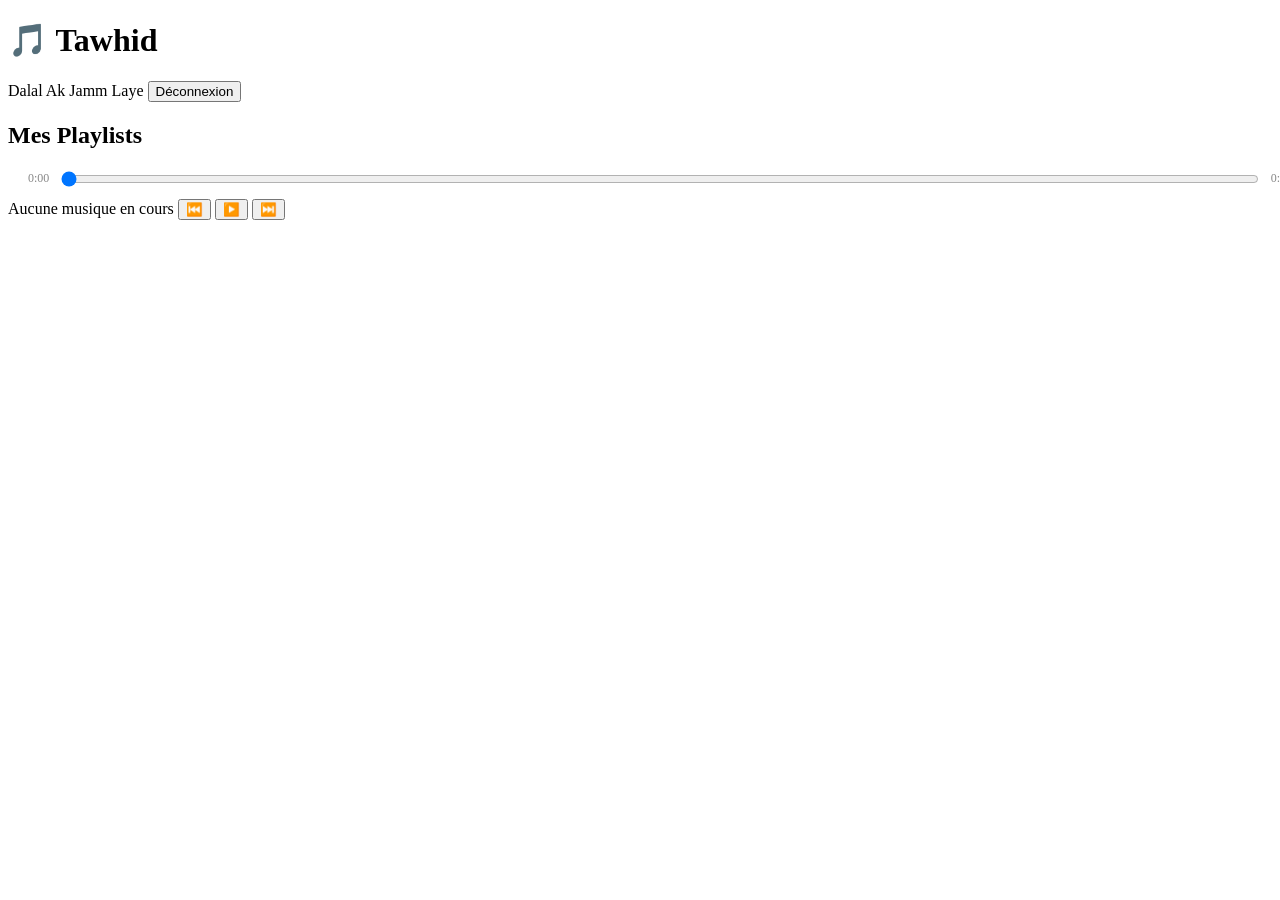
==== src/main/resources/static/index.html @ aa01f4f9 "Mon premier commit Appliweb - Tawhid API" ====
<!DOCTYPE html>
<html lang="fr">
<head>
    <meta charset="UTF-8">
    <meta name="viewport" content="width=device-width, initial-scale=1.0">
    <title>Tawhid - Mes Playlists</title>
    <link rel="stylesheet" href="/css/style.css">
</head>
<body>
<div class="app-container">
    <!-- Header -->
    <header>
        <h1>🎵 Tawhid</h1>
        <div class="user-info">
            <span id="welcome-msg">Dalal Ak Jamm Laye</span>
            <!-- Ajout du bouton Admin ici -->
            <button id="admin-btn" onclick="window.location.href='/admin.html'" style="display: none; background: #ff9800; width: auto; padding: 8px 15px; font-size: 14px;">⚙️ Administration</button>
            <button onclick="logout()" class="logout-btn">Déconnexion</button>
        </div>
    </header>
    <!-- Section des playlists -->
    <main>
        <h2>Mes Playlists</h2>
        <div id="playlists-container" class="grid">
            <!-- Les playlists seront injectées ici par JavaScript -->
        </div>
    </main>
    <!-- Liste des vidéos de la playlist sélectionnée -->
    <div id="video-list-container" style="display: none; margin-top: 20px; background: #2a2a40; padding: 15px; border-radius: 10px;">
        <h3 id="current-playlist-title" style="color: #4CAF50; margin-bottom: 10px;">Vidéos</h3>
        <ul id="video-list" style="list-style: none; padding: 0;"></ul>
    </div>
    <!-- Lecteur Audio Caché (YouTube API) -->
    <div id="player-container" class="player-hidden">
        <div id="youtube-player"></div>
        <div class="player-controls">
            <div class="progress-container" style="width: 100%; display: flex; align-items: center; gap: 10px; padding: 0 20px; margin-bottom: 10px;">
                <span id="current-time" style="font-size: 12px; color: #888;">0:00</span>
                <input type="range" id="progress-bar" min="0" max="100" value="0" step="0.1" style="flex: 1; cursor: pointer;">
                <span id="total-time" style="font-size: 12px; color: #888;">0:00</span>
            </div>
            <span id="now-playing">Aucune musique en cours</span>
            <button onclick="playPrevious()">⏮️</button>
            <button id="play-pause-btn" onclick="togglePlay()">▶️</button>
            <button onclick="playNext()">⏭️</button>
        </div>
    </div>
</div>

<!-- Scripts -->
<script src="https://www.youtube.com/iframe_api"></script>
<script src="/js/app.js"></script>
</body>
</html>
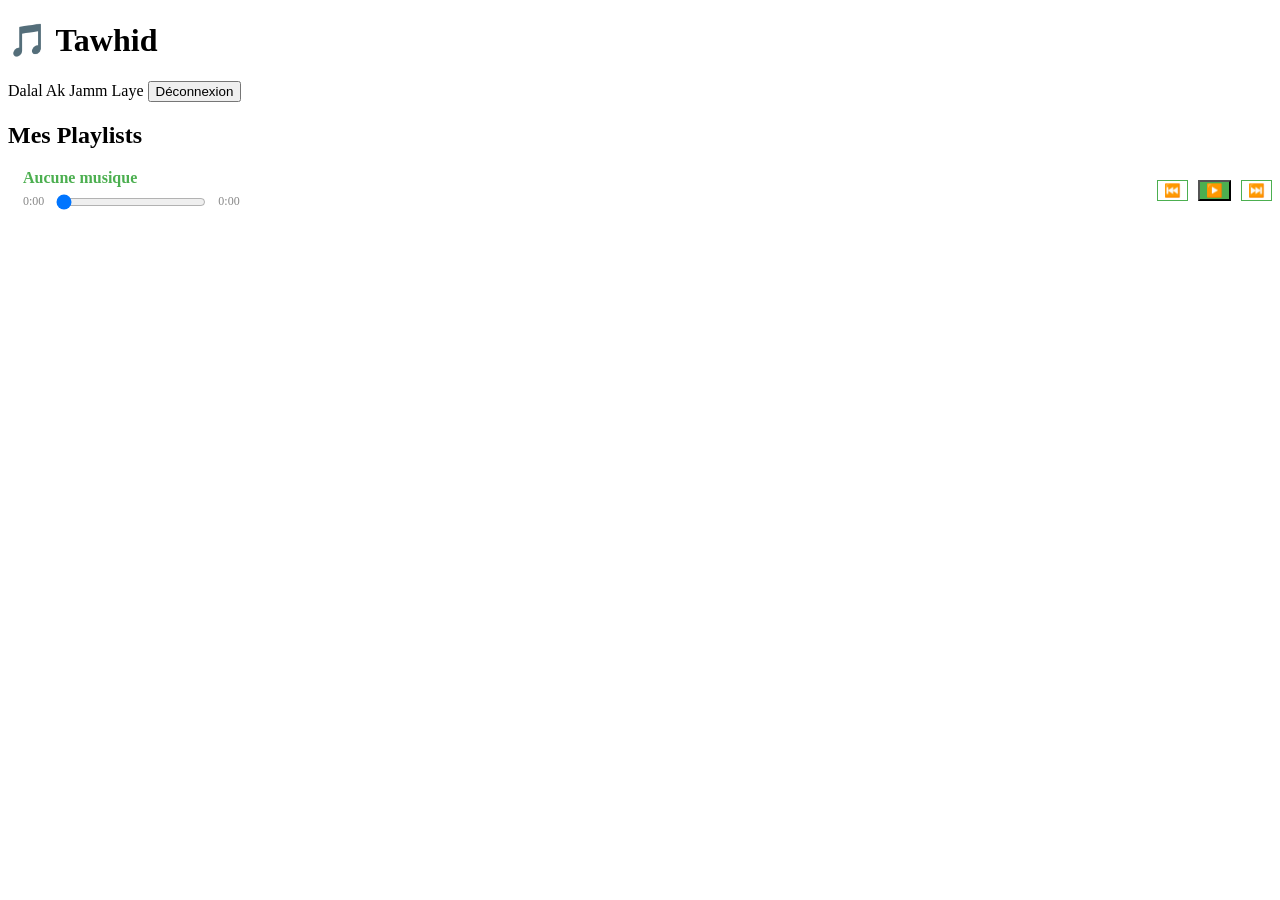
==== commit 408208b9: "la responsive de telphone et l'interface lors de la lecture." ====
--- a/src/main/resources/static/index.html
+++ b/src/main/resources/static/index.html
@@ -32,17 +32,23 @@
     </div>
     <!-- Lecteur Audio Caché (YouTube API) -->
     <div id="player-container" class="player-hidden">
-        <div id="youtube-player"></div>
-        <div class="player-controls">
-            <div class="progress-container" style="width: 100%; display: flex; align-items: center; gap: 10px; padding: 0 20px; margin-bottom: 10px;">
-                <span id="current-time" style="font-size: 12px; color: #888;">0:00</span>
-                <input type="range" id="progress-bar" min="0" max="100" value="0" step="0.1" style="flex: 1; cursor: pointer;">
-                <span id="total-time" style="font-size: 12px; color: #888;">0:00</span>
+        <div style="display: flex; align-items: center; justify-content: space-between; flex-wrap: wrap; gap: 10px;">
+            <div style="display: flex; align-items: center; gap: 15px;">
+                <div id="youtube-player"></div> <!-- Le lecteur vidéo (réduit) -->
+                <div>
+                    <h4 id="now-playing" style="margin: 0; color: #4CAF50;">Aucune musique</h4>
+                    <div class="progress-container" style="width: 100%; display: flex; align-items: center; gap: 10px; margin-top: 5px;">
+                        <span id="current-time" style="font-size: 12px; color: #888;">0:00</span>
+                        <input type="range" id="progress-bar" min="0" max="100" value="0" step="0.1" style="width: 150px; cursor: pointer;">
+                        <span id="total-time" style="font-size: 12px; color: #888;">0:00</span>
+                    </div>
+                </div>
             </div>
-            <span id="now-playing">Aucune musique en cours</span>
-            <button onclick="playPrevious()">⏮️</button>
-            <button id="play-pause-btn" onclick="togglePlay()">▶️</button>
-            <button onclick="playNext()">⏭️</button>
+            <div style="display: flex; gap: 10px;">
+                <button onclick="playPrevious()" style="background: transparent; border: 1px solid #4CAF50; color: #4CAF50;">⏮️</button>
+                <button id="play-pause-btn" onclick="togglePlay()" style="background: #4CAF50;">▶️</button>
+                <button onclick="playNext()" style="background: transparent; border: 1px solid #4CAF50; color: #4CAF50;">⏭️</button>
+            </div>
         </div>
     </div>
 </div>
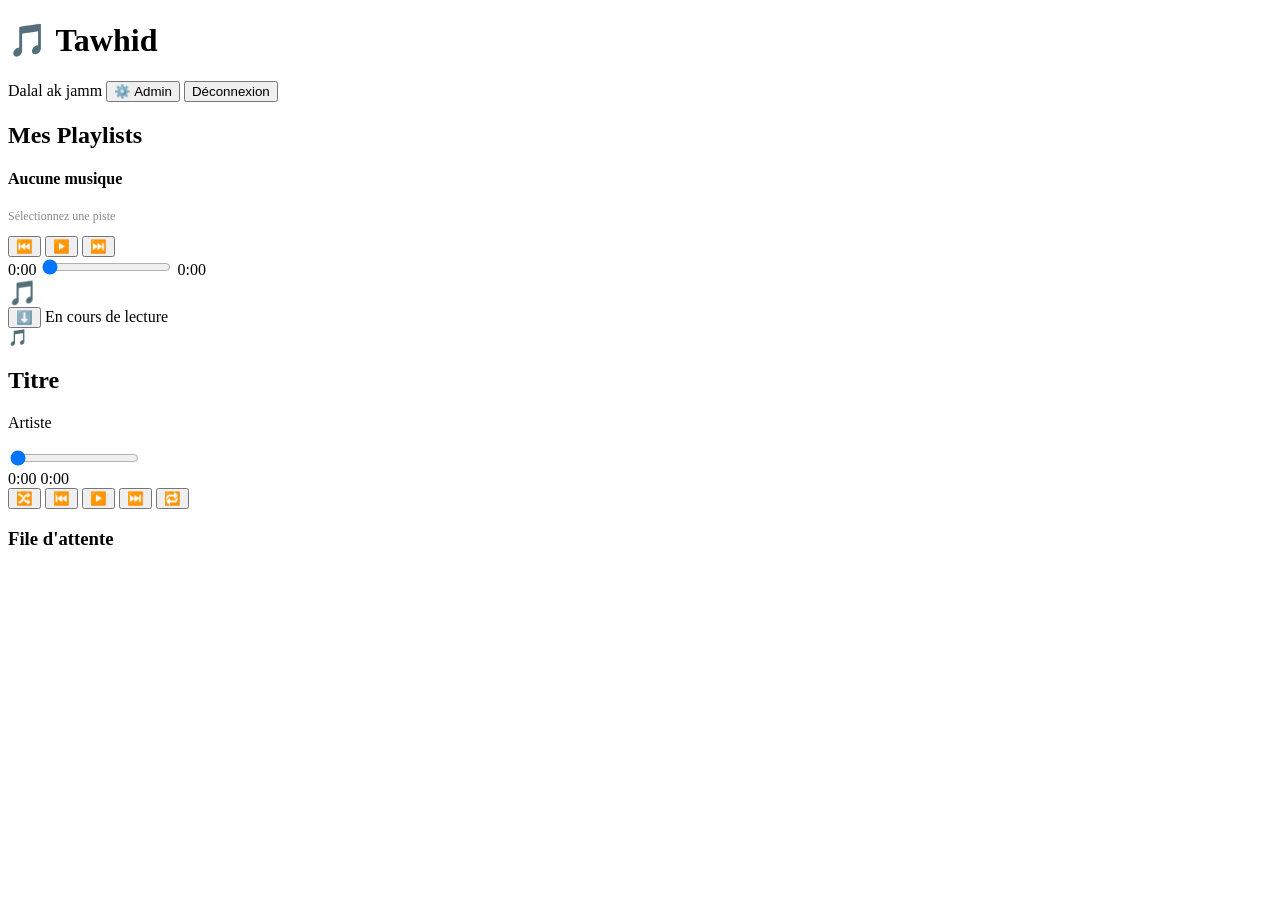
==== commit 55e2b1a3: "Nouvelle interface Spotify, lecteur plein écran, multi-upload" ====
--- a/src/main/resources/static/index.html
+++ b/src/main/resources/static/index.html
@@ -5,55 +5,127 @@
     <meta name="viewport" content="width=device-width, initial-scale=1.0">
     <title>Tawhid - Mes Playlists</title>
     <link rel="stylesheet" href="/css/style.css">
+    <link rel="stylesheet" href="/css/player.css">
 </head>
 <body>
-<div class="app-container">
+<div class="app-layout">
     <!-- Header -->
-    <header>
+    <header class="top-bar">
         <h1>🎵 Tawhid</h1>
         <div class="user-info">
-            <span id="welcome-msg">Dalal Ak Jamm Laye</span>
-            <!-- Ajout du bouton Admin ici -->
-            <button id="admin-btn" onclick="window.location.href='/admin.html'" style="display: none; background: #ff9800; width: auto; padding: 8px 15px; font-size: 14px;">⚙️ Administration</button>
-            <button onclick="logout()" class="logout-btn">Déconnexion</button>
+            <span id="welcome-msg">Dalal ak jamm</span>
+            <button id="admin-btn" onclick="window.location.href='/admin.html'" class="btn-admin">⚙️ Admin</button>
+            <button onclick="logout()" class="btn-logout">Déconnexion</button>
         </div>
     </header>
-    <!-- Section des playlists -->
-    <main>
-        <h2>Mes Playlists</h2>
-        <div id="playlists-container" class="grid">
-            <!-- Les playlists seront injectées ici par JavaScript -->
-        </div>
-    </main>
-    <!-- Liste des vidéos de la playlist sélectionnée -->
-    <div id="video-list-container" style="display: none; margin-top: 20px; background: #2a2a40; padding: 15px; border-radius: 10px;">
-        <h3 id="current-playlist-title" style="color: #4CAF50; margin-bottom: 10px;">Vidéos</h3>
-        <ul id="video-list" style="list-style: none; padding: 0;"></ul>
-    </div>
-    <!-- Lecteur Audio Caché (YouTube API) -->
-    <div id="player-container" class="player-hidden">
-        <div style="display: flex; align-items: center; justify-content: space-between; flex-wrap: wrap; gap: 10px;">
-            <div style="display: flex; align-items: center; gap: 15px;">
-                <div id="youtube-player"></div> <!-- Le lecteur vidéo (réduit) -->
-                <div>
-                    <h4 id="now-playing" style="margin: 0; color: #4CAF50;">Aucune musique</h4>
-                    <div class="progress-container" style="width: 100%; display: flex; align-items: center; gap: 10px; margin-top: 5px;">
-                        <span id="current-time" style="font-size: 12px; color: #888;">0:00</span>
-                        <input type="range" id="progress-bar" min="0" max="100" value="0" step="0.1" style="width: 150px; cursor: pointer;">
-                        <span id="total-time" style="font-size: 12px; color: #888;">0:00</span>
-                    </div>
+
+    <!-- Contenu principal -->
+    <main class="main-content">
+        <!-- Vue Playlists -->
+        <section id="playlists-view">
+            <h2 class="section-title">Mes Playlists</h2>
+            <div id="playlists-container" class="playlists-grid"></div>
+        </section>
+
+        <!-- Vue Détail d'une Playlist -->
+        <section id="playlist-detail-view" style="display: none;">
+            <button class="btn-back" onclick="retourAccueil()">← Retour aux playlists</button>
+            <div class="playlist-header">
+                <div class="playlist-cover">🎵</div>
+                <div class="playlist-info">
+                    <h2 id="detail-playlist-title">Titre</h2>
+                    <p id="detail-playlist-desc">Description</p>
                 </div>
             </div>
-            <div style="display: flex; gap: 10px;">
-                <button onclick="playPrevious()" style="background: transparent; border: 1px solid #4CAF50; color: #4CAF50;">⏮️</button>
-                <button id="play-pause-btn" onclick="togglePlay()" style="background: #4CAF50;">▶️</button>
-                <button onclick="playNext()" style="background: transparent; border: 1px solid #4CAF50; color: #4CAF50;">⏭️</button>
+
+            <div id="videos-section" class="tracks-section">
+                <h3>🎬 Vidéos YouTube</h3>
+                <ul id="video-list" class="track-list"></ul>
             </div>
+
+            <div id="audios-section" class="tracks-section">
+                <h3>🎧 Mes Audios</h3>
+                <ul id="audio-list" class="track-list"></ul>
+            </div>
+        </section>
+    </main>
+
+    <!-- Barre de lecture fixe en bas -->
+    <div id="player-container" class="player-bar" onclick="openFullscreenPlayer(event)">
+        <!-- Lecteurs cachés -->
+        <div id="youtube-player" style="position: absolute; width: 200px; height: 200px; opacity: 0; pointer-events: none; top: -9999px;"></div>
+        <audio id="html-audio-player" style="position: absolute; width: 1px; height: 1px; opacity: 0; pointer-events: none;"></audio>
+
+        <!-- Partie gauche : Infos -->
+        <div class="player-left">
+            <div class="now-playing-info">
+                <h4 id="now-playing-title">Aucune musique</h4>
+                <p id="now-playing-artist" style="color: #888; font-size: 12px;">Sélectionnez une piste</p>
+            </div>
+        </div>
+
+        <!-- Partie centrale : Contrôles -->
+        <div class="player-center">
+            <div class="player-controls">
+                <button onclick="playPrevious()">⏮️</button>
+                <button id="play-pause-btn" onclick="togglePlay()" class="btn-play">▶️</button>
+                <button onclick="playNext()">⏭️</button>
+            </div>
+            <div class="progress-container">
+                <span id="current-time">0:00</span>
+                <input type="range" id="progress-bar" min="0" max="100" value="0" step="0.1">
+                <span id="total-time">0:00</span>
+            </div>
+        </div>
+
+        <!-- Partie droite -->
+        <div class="player-right">
+            <span style="color: #1DB954; font-size: 24px;">🎵</span>
+        </div>
+    </div>
+
+    <!-- Vue plein écran du lecteur -->
+    <div id="fullscreen-player">
+        <div class="fs-header">
+            <button onclick="closeFullscreenPlayer()">⬇️</button>
+            <span>En cours de lecture</span>
+            <div style="width: 24px;"></div>
+        </div>
+
+        <!-- NOUVELLE DIV : Partie haute (compacte) -->
+        <div class="fs-top-section">
+            <div class="fs-cover">🎵</div>
+
+            <div class="fs-info">
+                <h2 id="fs-title">Titre</h2>
+                <p id="fs-artist">Artiste</p>
+            </div>
+
+            <div class="fs-progress">
+                <input type="range" id="fs-progress-bar" min="0" max="100" value="0" step="0.1">
+                <div class="fs-times">
+                    <span id="fs-current-time">0:00</span>
+                    <span id="fs-total-time">0:00</span>
+                </div>
+            </div>
+
+            <div class="fs-controls">
+                <button onclick="toggleShuffle()" id="shuffle-btn" class="fs-btn-secondary">🔀</button>
+                <button onclick="playPrevious()">⏮️</button>
+                <button id="fs-play-pause-btn" onclick="togglePlay()" class="fs-btn-play">▶️</button>
+                <button onclick="playNext()">⏭️</button>
+                <button onclick="toggleLoop()" id="loop-btn" class="fs-btn-secondary">🔁</button>
+            </div>
+        </div>
+
+        <!-- File d'attente (prend le reste de l'espace) -->
+        <div class="fs-queue">
+            <h3>File d'attente</h3>
+            <ul id="fs-track-list"></ul>
         </div>
     </div>
 </div>
 
-<!-- Scripts -->
 <script src="https://www.youtube.com/iframe_api"></script>
 <script src="/js/app.js"></script>
 </body>
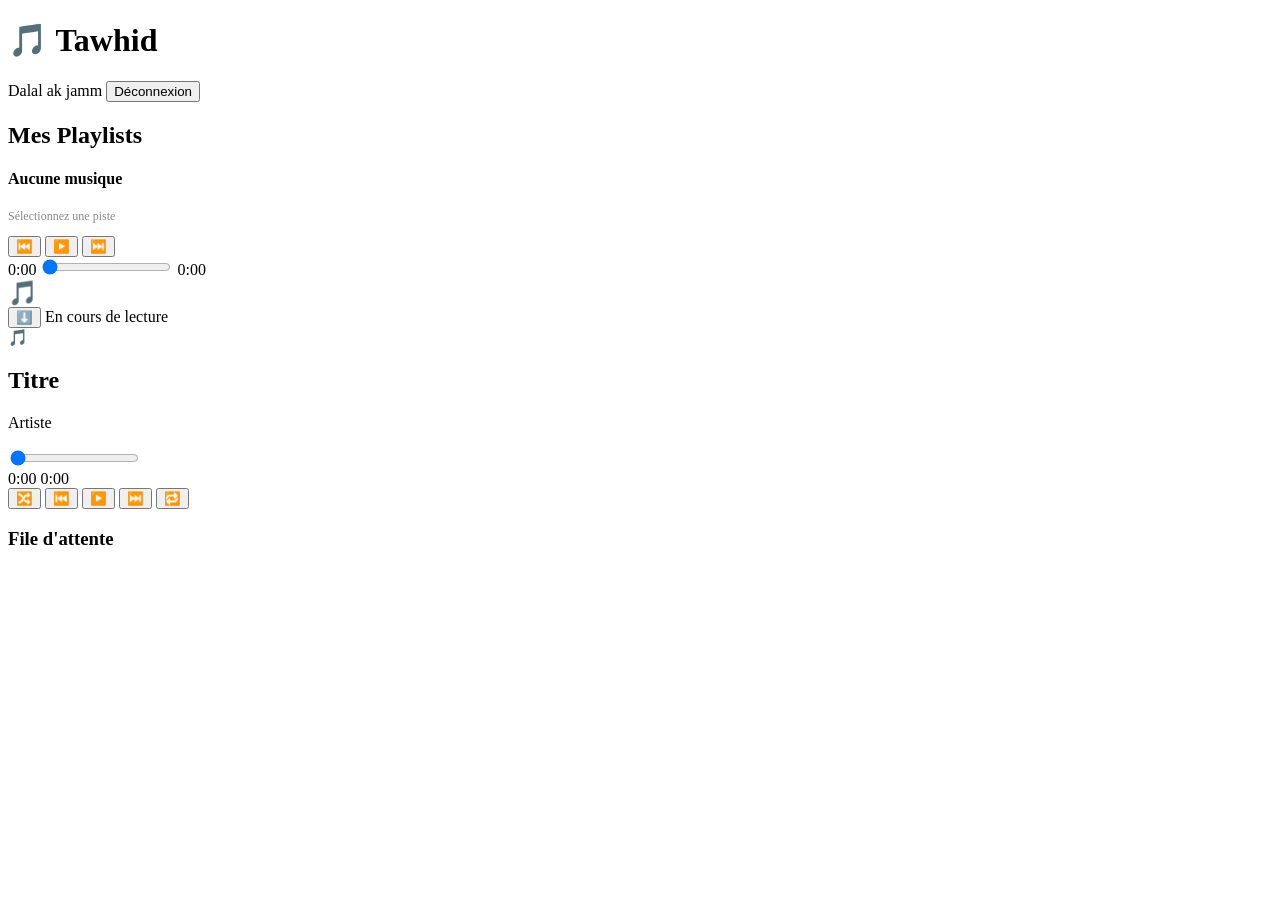
==== commit 0771d989: "modifications !!!" ====
--- a/src/main/resources/static/index.html
+++ b/src/main/resources/static/index.html
@@ -14,7 +14,7 @@
         <h1>🎵 Tawhid</h1>
         <div class="user-info">
             <span id="welcome-msg">Dalal ak jamm</span>
-            <button id="admin-btn" onclick="window.location.href='/admin.html'" class="btn-admin">⚙️ Admin</button>
+            <button id="admin-btn" onclick="window.location.href='/admin.html'" class="btn-admin" style="display: none;">⚙️ Admin</button>
             <button onclick="logout()" class="btn-logout">Déconnexion</button>
         </div>
     </header>
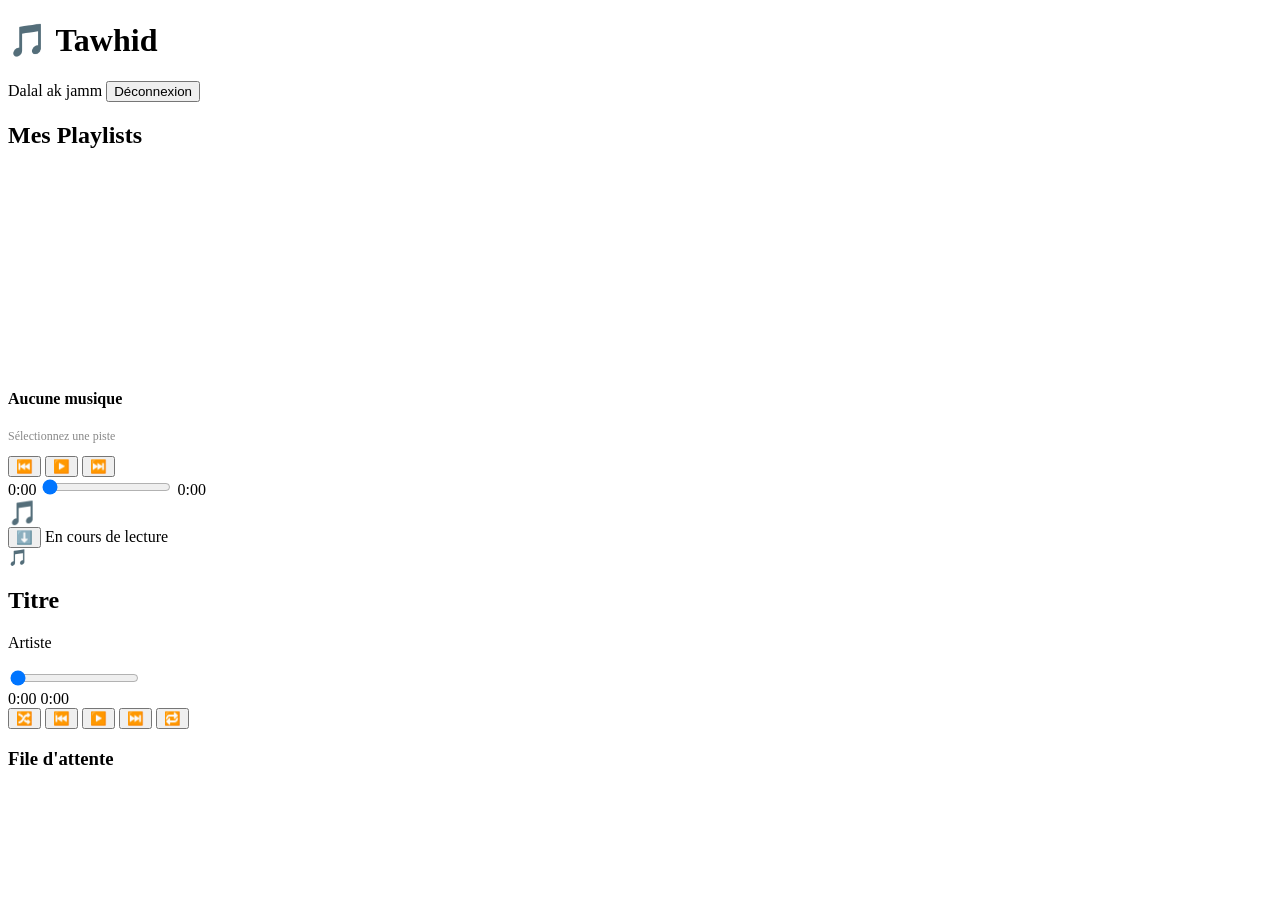
==== commit e3b539a0: "Rendre lecteur YouTube visible pour débloquer le son" ====
--- a/src/main/resources/static/index.html
+++ b/src/main/resources/static/index.html
@@ -53,7 +53,7 @@
     <!-- Barre de lecture fixe en bas -->
     <div id="player-container" class="player-bar" onclick="openFullscreenPlayer(event)">
         <!-- Lecteurs cachés -->
-        <div id="youtube-player" style="position: absolute; width: 200px; height: 200px; opacity: 0; pointer-events: none; top: -9999px;"></div>
+        <div id="youtube-player" style="width: 200px; height: 200px;"></div>
         <audio id="html-audio-player" style="position: absolute; width: 1px; height: 1px; opacity: 0; pointer-events: none;"></audio>
 
         <!-- Partie gauche : Infos -->
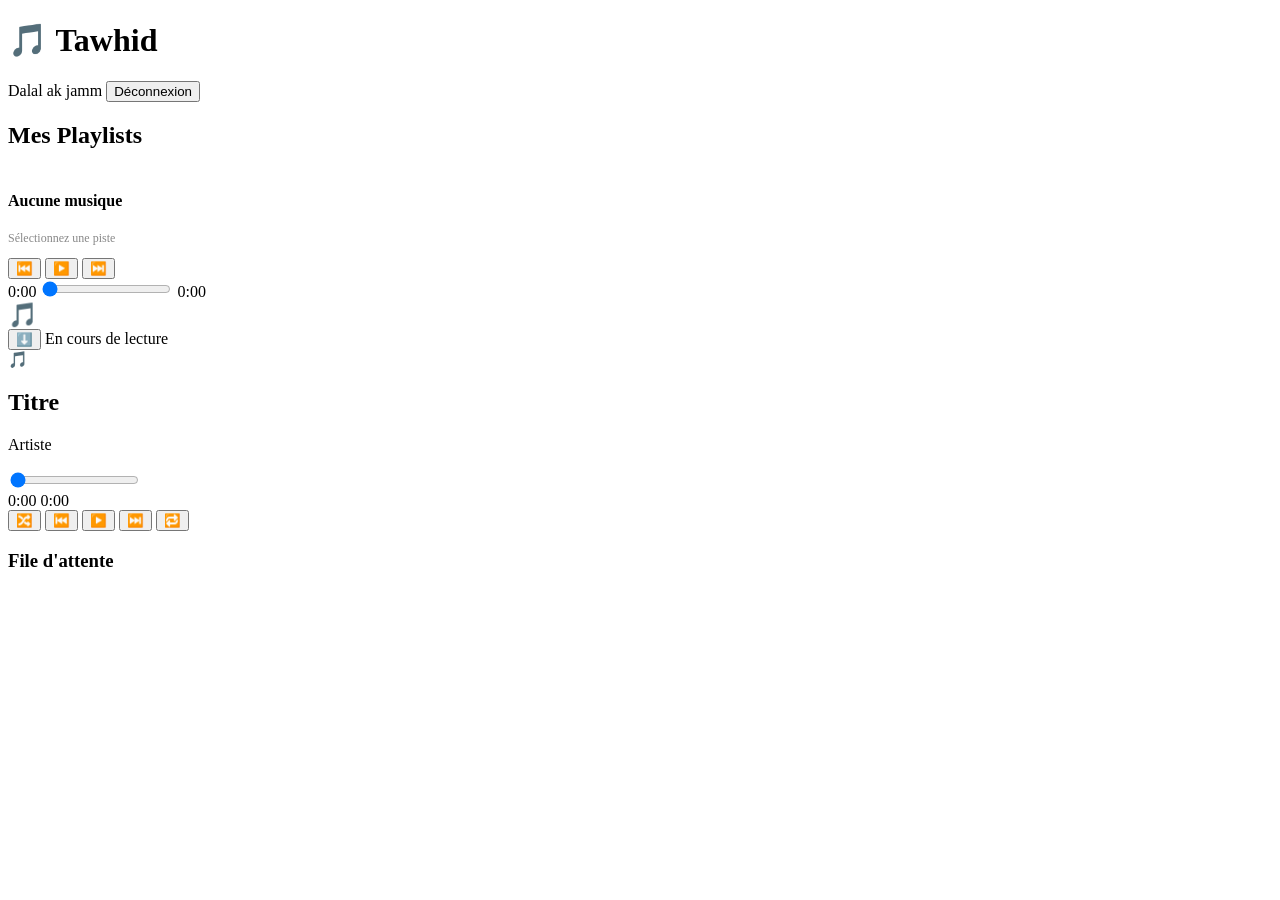
==== commit 47ff288f: "retouche pour le youtube" ====
--- a/src/main/resources/static/index.html
+++ b/src/main/resources/static/index.html
@@ -53,7 +53,7 @@
     <!-- Barre de lecture fixe en bas -->
     <div id="player-container" class="player-bar" onclick="openFullscreenPlayer(event)">
         <!-- Lecteurs cachés -->
-        <div id="youtube-player" style="width: 200px; height: 200px;"></div>
+        <div id="youtube-player" style="width: 2px; height: 2px;"></div>
         <audio id="html-audio-player" style="position: absolute; width: 1px; height: 1px; opacity: 0; pointer-events: none;"></audio>
 
         <!-- Partie gauche : Infos -->
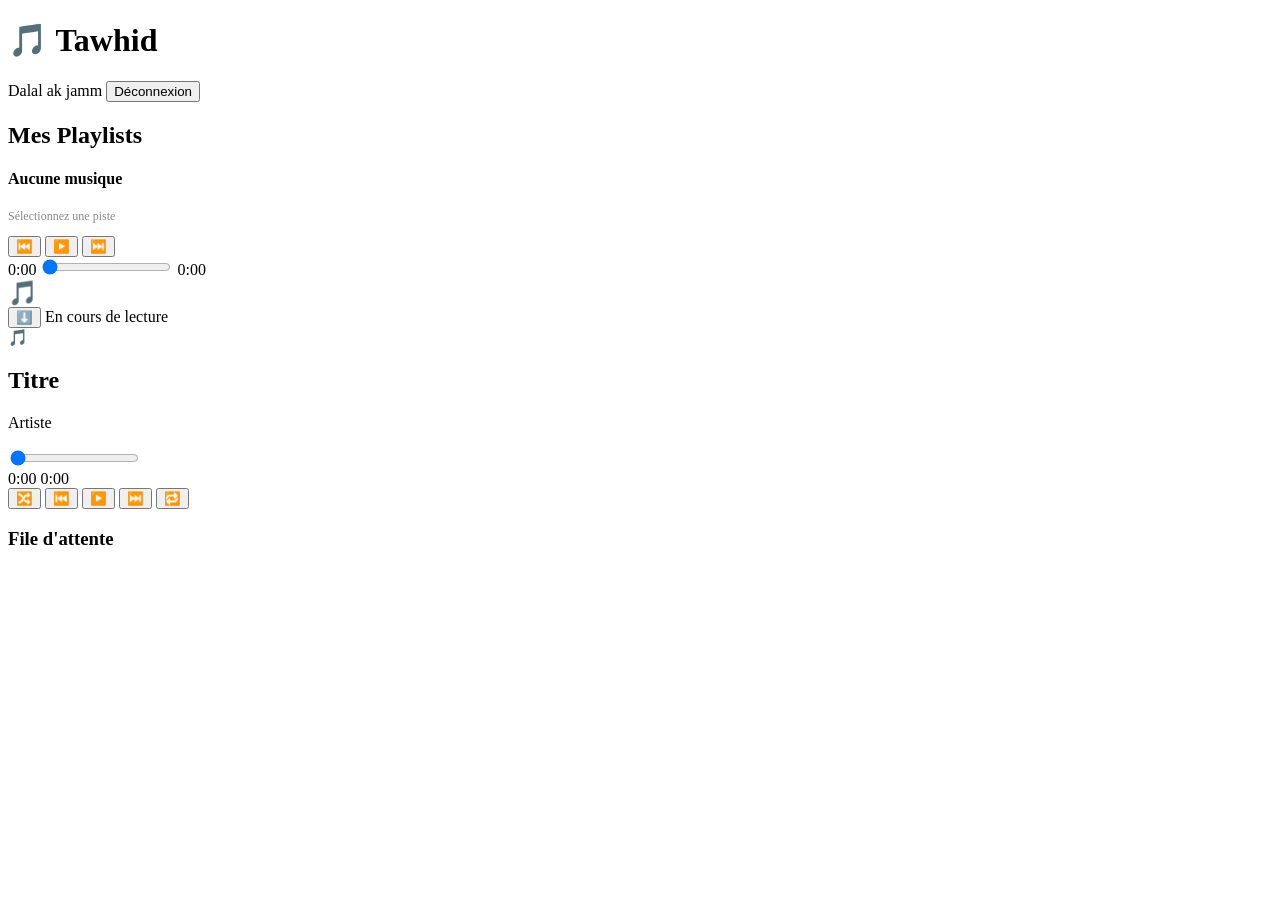
==== commit b3bf62ac: "retouche pour le youtube pour video" ====
--- a/src/main/resources/static/index.html
+++ b/src/main/resources/static/index.html
@@ -53,7 +53,7 @@
     <!-- Barre de lecture fixe en bas -->
     <div id="player-container" class="player-bar" onclick="openFullscreenPlayer(event)">
         <!-- Lecteurs cachés -->
-        <div id="youtube-player" style="width: 2px; height: 2px;"></div>
+        <div id="youtube-player" style="position: absolute; left: -9999px; top: 0; width: 200px; height: 200px; opacity: 0.01;"></div>
         <audio id="html-audio-player" style="position: absolute; width: 1px; height: 1px; opacity: 0; pointer-events: none;"></audio>
 
         <!-- Partie gauche : Infos -->
